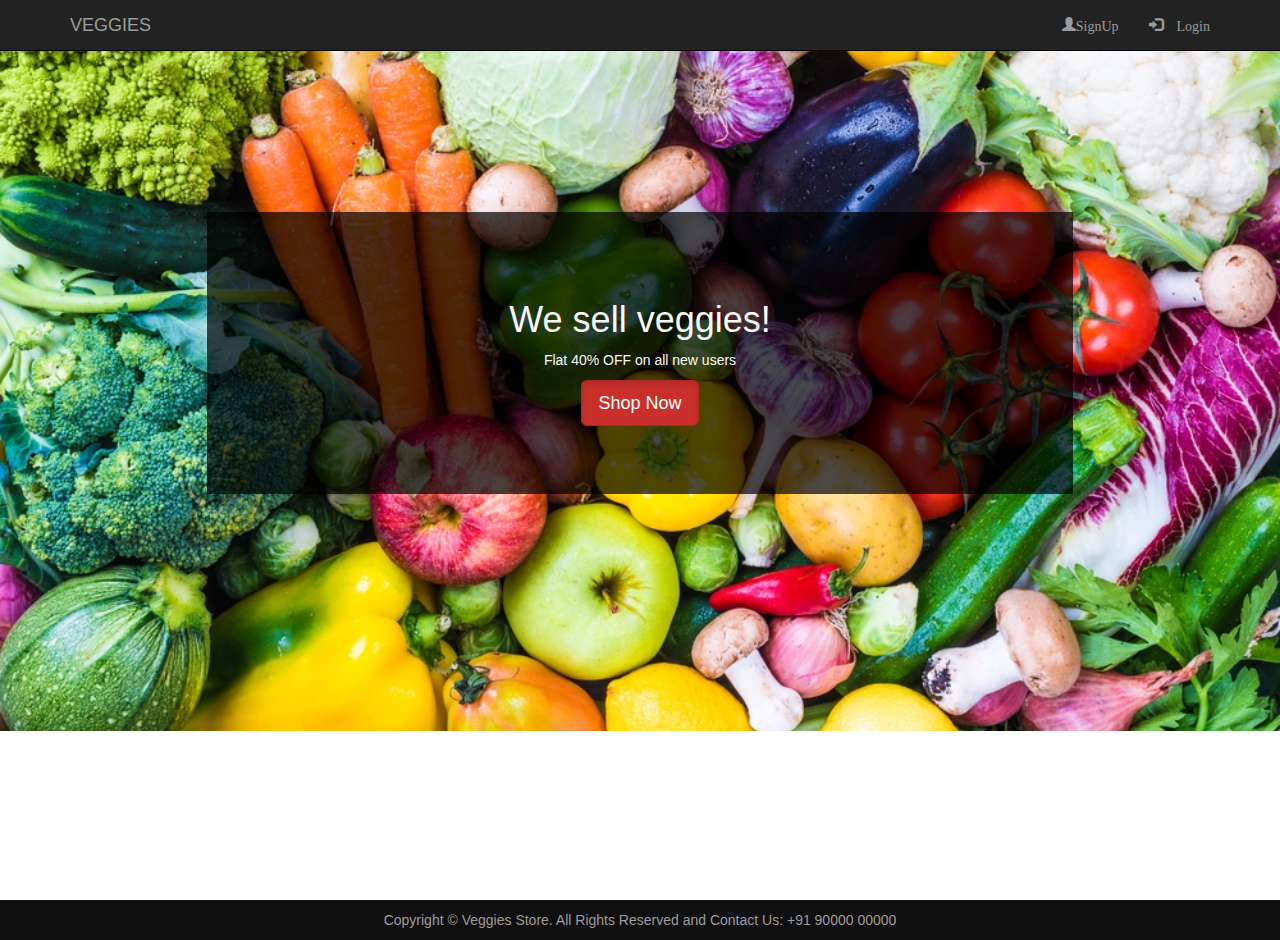
==== index.html @ b3106be0 "initial commit" ====
<!DOCTYPE html>
<html>

<head>
    <link rel="stylesheet" href="https://maxcdn.bootstrapcdn.com/bootstrap/3.3.7/css/bootstrap.min.css">
    <script src="https://ajax.googleapis.com/ajax/libs/jquery/1.12.4/jquery.min.js"></script>
    <script src="https://maxcdn.bootstrapcdn.com/bootstrap/3.3.7/js/bootstrap.min.js"></script>
    <title></title>
    <link href="style.css" rel="stylesheet">

</head>

<body>
    <header>
        <nav class="navbar  navbar-inverse navbar-fixed-top">
            <div class="container">
                <div class="navbar-header">
                    <button type="button" class="navbar-toggle" data-toggle="collapse" data-target="#mynavbar">
                        <span class="icon-bar"></span>
                        <span class="icon-bar"></span>
                        <span class="icon-bar"></span>
                    </button>
                    <a href="index.html" class="navbar-brand">VEGGIES</a>
                </div>
                <div class="collapse navbar-collapse" id="mynavbar">
                    <ul class="nav navbar-nav navbar-right">
                        <li><a href="sign.html"><span class="glyphicon glyphicon-user">SignUp</span></a></li>
                        <li><a href="login.html"><span class="glyphicon glyphicon-log-in"> Login</span></a></li>
                    </ul>
                </div>
            </div>
        </nav>
    </header>
    <main>
        <section class="banner-image">
            <div class="container">
                <div class="banner-content">
                    <h1>We sell veggies!</h1>
                    <p>Flat 40% OFF on all new users</p>
                    <a href="products.html" class="btn btn-danger btn-lg active">Shop Now</a>
                </div>
            </div>
        </section>
    </main>
    <footer>
        <div class="container">
            <center>
                Copyright © Veggies Store. All Rights Reserved and Contact Us: +91 90000 00000
            </center>
        </div>
    </footer>
</body>

</html>
---- style.css ----
.banner-image{ padding-top: 75px;    
              padding-bottom: 100px; 
              text-align: center;     
              color: #f8f8f8; 
              background-color: #101010;
              background: url(veg.webp) no-repeat center ; 
              background-size: cover;
}

.banner-content{
    position: relative; 
    padding-top: 6%; 
    padding-bottom: 6%; 
    margin: 12%; 
    background-color: rgba(0, 0, 0, 0.7); 
    max-width: 1000px;
    overflow: hidden; 
}

.thumbnail img{
    max-height: 150px; 
}
main {
    min-height: 100vh;
}

footer{
    padding: 10px 0; 
    background-color: #101010; 
    color:#9d9d9d; 
    bottom: 0; 
    width: 100%; 
}
.row_style{
    margin-top: 70px;
}
 h2{font-weight: bolder; 
 }
 .jumbotron_style{
     margin-top: 70px;
 }
 .table_style{
     margin-top: 70px;
 }
  h4{
      font-weight: bolder;
  }
 .container_style{
     margin-top: 80px;
 }

 #item1, #item2,#item3,#item4,#item5,#item5,#item6,#item7,#item8,#item9,#item10,#item11,#item12 {
    margin: 0;
    background-color: #337ab7;
    color: #ffffff;
    border: 0;
    border-radius: 4px;
    outline: none;
    padding: 6px 12px;
    margin-bottom: 0;
    font-size: 14px;
    font-weight: 400;
 }
 .padding-20 {
     padding: 20px;
 }
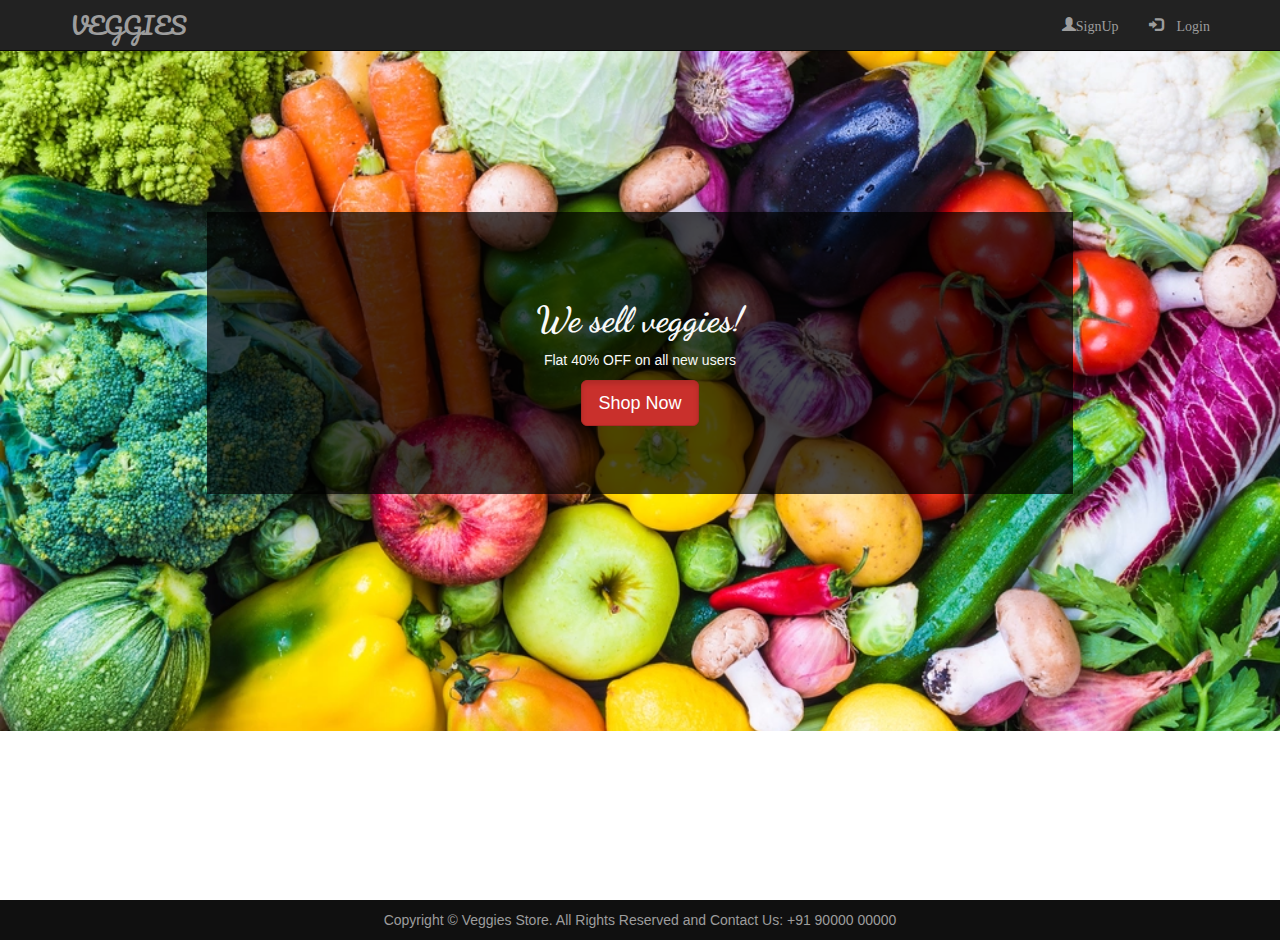
==== commit 3c1666dc: "Changed fonts" ====
--- a/index.html
+++ b/index.html
@@ -6,6 +6,7 @@
     <script src="https://ajax.googleapis.com/ajax/libs/jquery/1.12.4/jquery.min.js"></script>
     <script src="https://maxcdn.bootstrapcdn.com/bootstrap/3.3.7/js/bootstrap.min.js"></script>
     <title></title>
+    <link href="https://fonts.googleapis.com/css2?family=Dancing+Script:wght@600&family=Pacifico&family=Ranchers&display=swap" rel="stylesheet">
     <link href="style.css" rel="stylesheet">
 
 </head>
--- a/style.css
+++ b/style.css
@@ -7,6 +7,14 @@
               background: url(veg.webp) no-repeat center ; 
               background-size: cover;
 }
+.navbar-brand{
+    font-family: 'Pacifico', cursive;
+    font-size: x-large;
+}
+form {
+    width: 300px;
+    margin: 0 auto;
+}
 
 .banner-content{
     position: relative; 
@@ -15,16 +23,18 @@
     margin: 12%; 
     background-color: rgba(0, 0, 0, 0.7); 
     max-width: 1000px;
-    overflow: hidden; 
+    overflow: hidden;
 }
-
+h1{
+    font-weight: 1000;
+    font-family: 'Dancing Script', cursive;
+}
 .thumbnail img{
     max-height: 150px; 
 }
 main {
     min-height: 100vh;
 }
-
 footer{
     padding: 10px 0; 
     background-color: #101010; 
